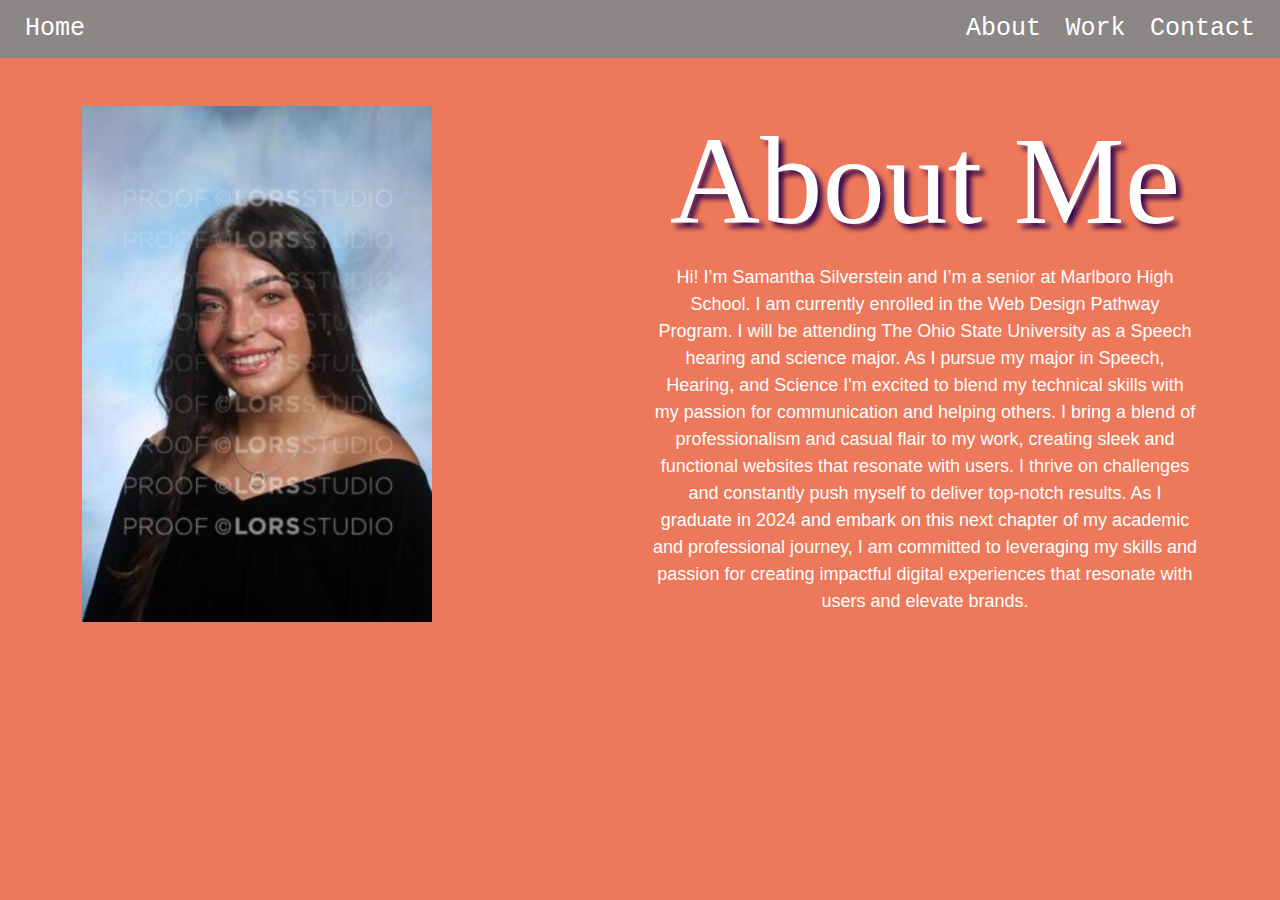
==== about.html @ ecaf8705 "almost" ====
<html lang="en">

<head>
    <meta charset="utf-8">
    <meta name="viewport" content="width=device-width, initial-scale=1">
    <title>Bootstrap demo</title>
    <link href="https://cdn.jsdelivr.net/npm/bootstrap@5.3.3/dist/css/bootstrap.min.css" rel="stylesheet"
        integrity="sha384-QWTKZyjpPEjISv5WaRU9OFeRpok6YctnYmDr5pNlyT2bRjXh0JMhjY6hW+ALEwIH" crossorigin="anonymous">
    <link rel="stylesheet" href="style.css">
</head>

<body class="body2">
    <div class="navbar">
        <div class="left-tab">
            <a href="index.html">Home</a>
        </div>
        <div class="right-tabs">
            <a href="about.html">About</a>
            <a href="work.html">Work</a>
            <a href="contact.html">Contact</a>
        </div>
    </div>
    
    <div class="container mt-5">
        <div class="row">
          <div class="col-md-6">
            <img src="portfolio images/sam.jpg" class="img-fluid" alt="Profile Photo" width="350px" height="350px">
          </div>
          <div class="col-md-6">
            <h2 class="titletext">About Me</h2>
            <p class="para">
                Hi! I’m Samantha Silverstein and I’m a senior at Marlboro High School. I am currently enrolled in the Web Design Pathway Program. I will be attending The Ohio State University as a Speech hearing and science major. As I pursue my major in Speech, Hearing, and Science I'm excited to blend my technical skills with my passion for communication and helping others. I bring a blend of professionalism and casual flair to my work, creating sleek and functional websites that resonate with users. I thrive on challenges and constantly push myself to deliver top-notch results. As I graduate in 2024 and embark on this next chapter of my academic and professional journey, I am committed to leveraging my skills and passion for creating impactful digital experiences that resonate with users and elevate brands.
            </p>
          </div>
        </div>
      </div>
    </body>
    </html>




   
    <script src="https://cdn.jsdelivr.net/npm/bootstrap@5.3.3/dist/js/bootstrap.bundle.min.js"
        integrity="sha384-YvpcrYf0tY3lHB60NNkmXc5s9fDVZLESaAA55NDzOxhy9GkcIdslK1eN7N6jIeHz"
        crossorigin="anonymous"></script>
</body>
<script src="script.js"></script>

</html>
---- style.css ----
body {
    margin: 0;
    font-family: Arial, sans-serif;
}
.body1 {
    background-image: url("portfolio\ images/sunset.jpg");
    background-repeat: no-repeat;
    background-size: cover;
}
.body2 {
    background-color: rgb(238, 120, 90);
  }
  .body3 {
    background-image: url("portfolio\ images/red.jpg");
    background-repeat: no-repeat;
    background-size: cover;
}
.navbar {
    background-color: #8b8787;
    overflow: hidden;
    display: flex;
    justify-content: space-between;
    align-items: center;
    padding: 10px 25px;
}
.left-tab a {
    color: white;
    text-decoration: none;
    font-size: 25px;
    font-family: 'Courier New', Courier, monospace;
}
.right-tabs a {
    color: white;
    text-decoration: none;
    margin-left: 20px;
    font-size: 25px;
    font-family: 'Courier New', Courier, monospace;
}
.right-tabs a:hover {
    background-color: #555;
}

.titletext {
    color: white;
    font-size:125px;
    font-family: inria serif;
    text-align: center;
    text-shadow: 5px 5px 5px rgb(57, 11, 80);
}
.titletextt {
    color: white;
    font-size:125px;
    font-family: inria serif;
    text-align: center;
    text-shadow: 5px 5px 5px rgb(57, 11, 80);
}


  .lines-container {
    width: 100%;
    height: 200px; /* Adjust the height as needed */
    position: relative;
  }
  .line {
    position: absolute;
    width: 30%;
    height: 5px;
    background-color: white;
    opacity: 5.5; /* Adjust opacity if needed */
    text-align: center;
    margin-left: 35%;
  }
  .para{
    font-size:18px;
    font-family: sans-serif;
    text-align: center;
    color: white;
  }
  .container-fluid {
    padding-top: 250px;
}
.years{
    text-align:center;
    font-size:35px;
    color: white;
    padding-top: 2%;
}
.title{
    font-size:75px;
    text-align: center;
    color: white;
    padding: 3%;
    font-family: inria serif;
}
.text-center{
    font-size: 65px;
    text-align: center; 
    color: white;
  }
  .text-right{
    text-align: center; 
    font-size: 25px;
    color: lightblue;
    margin: 10px;
    border:3px;
    border-style:solid; 
    border-color: white; 
    padding: 1em;
  }
  img.shadow-filter:hover {
      filter: drop-shadow(8px 8px 10px white);
  }
  .here{
    font-size:25px;
    color: white;
  }
  .arrow{
    font-size: 35px;
    color: white;
  }
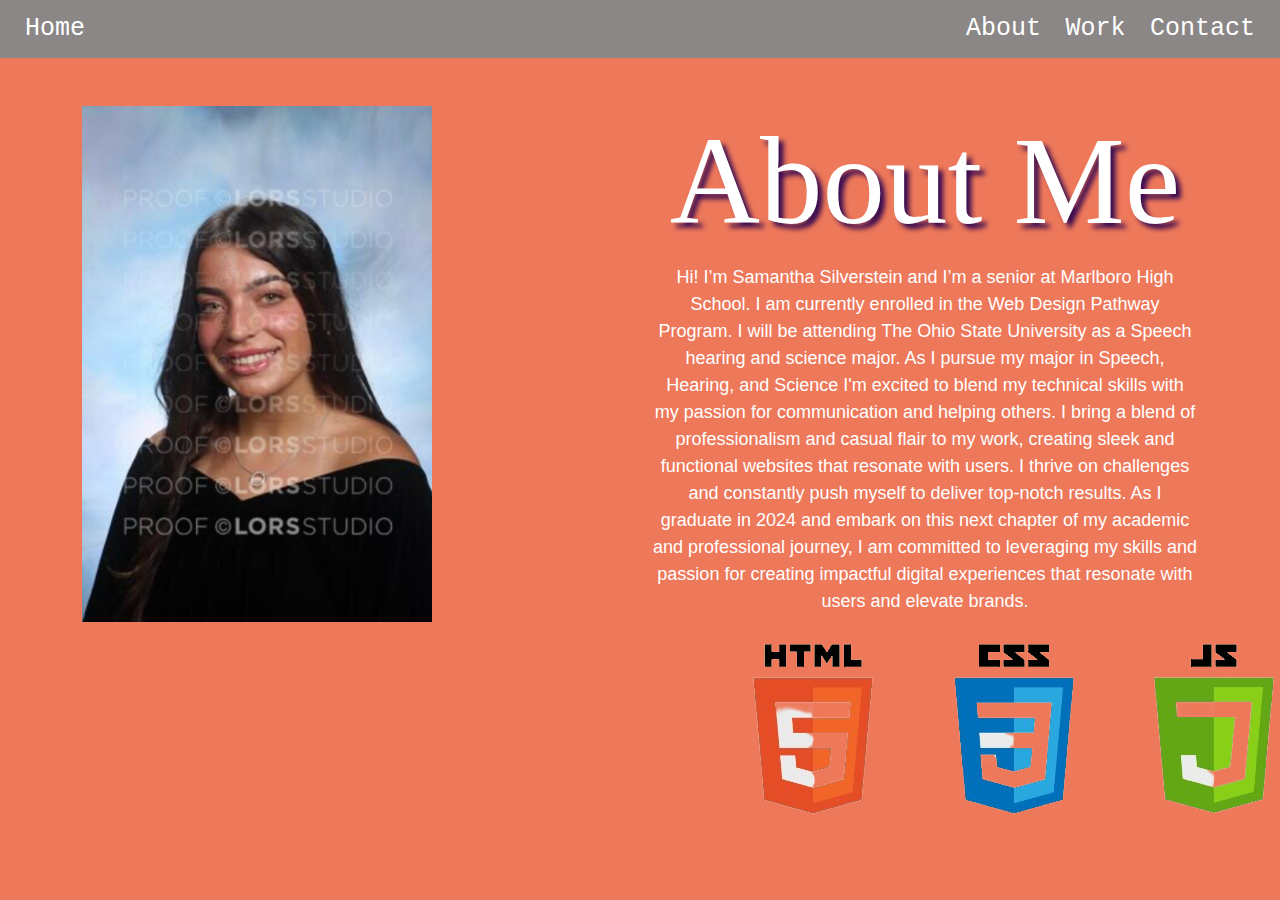
==== commit 462a6674: "work" ====
--- a/about.html
+++ b/about.html
@@ -31,9 +31,11 @@
             <p class="para">
                 Hi! I’m Samantha Silverstein and I’m a senior at Marlboro High School. I am currently enrolled in the Web Design Pathway Program. I will be attending The Ohio State University as a Speech hearing and science major. As I pursue my major in Speech, Hearing, and Science I'm excited to blend my technical skills with my passion for communication and helping others. I bring a blend of professionalism and casual flair to my work, creating sleek and functional websites that resonate with users. I thrive on challenges and constantly push myself to deliver top-notch results. As I graduate in 2024 and embark on this next chapter of my academic and professional journey, I am committed to leveraging my skills and passion for creating impactful digital experiences that resonate with users and elevate brands.
             </p>
+            <img src="portfolio images/js.png">
           </div>
         </div>
       </div>
+     
     </body>
     </html>
 
--- a/style.css
+++ b/style.css
@@ -1,3 +1,4 @@
+
 body {
     margin: 0;
     font-family: Arial, sans-serif;
@@ -9,11 +10,23 @@
 }
 .body2 {
     background-color: rgb(238, 120, 90);
-  }
-  .body3 {
-    background-image: url("portfolio\ images/red.jpg");
+}
+.body3 {
+  background-image: url("portfolio\ images/red.jpg");
     background-repeat: no-repeat;
     background-size: cover;
+}
+.body4{
+  background-color: rgb(238, 120, 90);
+}
+.body5{
+  background-color: rgb(238, 120, 90);;
+}
+.body6{
+  background-color: rgb(238, 120, 90);;
+}
+.body7{
+  background-color: rgb(238, 120, 90);;
 }
 .navbar {
     background-color: #8b8787;
@@ -96,6 +109,7 @@
     font-size: 65px;
     text-align: center; 
     color: white;
+    font-family:'Gill Sans', 'Gill Sans MT', Calibri, 'Trebuchet MS', sans-serif
   }
   .text-right{
     text-align: center; 
@@ -114,7 +128,307 @@
     font-size:25px;
     color: white;
   }
-  .arrow{
-    font-size: 35px;
-    color: white;
-  }
+  .back{
+    font-size: 25px;
+    color: white;
+    text-align: center;
+    padding-top: 10%;
+  }
+  #about {
+    background-image: linear-gradient(
+      rgb(2, 0, 36, 1),
+      rgba(9, 9, 121, 1),
+      rgb(0, 212, 255, 1)
+    );
+  }
+  .bg-grey {
+    background-color: #292929;
+  }
+  .spacer {
+    padding-top: 55px;
+  }
+  .square-flip {
+    -webkit-perspective: 1000;
+    -moz-perspective: 1000;
+    -ms-perspective: 1000;
+    perspective: 1000;
+  
+    -webkit-transform: perspective(1000px);
+    -moz-transform: perspective(1000px);
+    -ms-transform: perspective(1000px);
+    transform: perspective(1000px);
+  
+    -webkit-transform-style: preserve-3d;
+    -moz-transform-style: preserve-3d;
+    -ms-transform-style: preserve-3d;
+    transform-style: preserve-3d;
+  
+    /*border:1px solid #efefef;*/
+  
+    position: relative;
+    float: left;
+    margin: 20px;
+  }
+  .square-flip {
+    width: 400px;
+    height: 400px;
+  }
+  .square,
+  .square2 {
+    width: 100%;
+    height: 100%;
+  }
+  .square {
+    background-size: cover;
+    background-position: center center;
+  
+    -ms-transition: transform 0.6s cubic-bezier(0.5, 0.3, 0.3, 1);
+    transition: transform 0.6s cubic-bezier(0.5, 0.3, 0.3, 1);
+    -webkit-transition: transform 0.6s cubic-bezier(0.5, 0.3, 0.3, 1);
+    overflow: hidden;
+  
+    position: absolute;
+    top: 0;
+  
+    -webkit-backface-visibility: hidden;
+    backface-visibility: hidden;
+  }
+  .square-flip .square {
+    -webkit-transform: rotateY(0deg);
+    -moz-transform: rotateY(0deg);
+    -o-transform: rotateY(0deg);
+    -ms-transform: rotateY(0deg);
+    transform: rotateY(0deg);
+    transform-style: preserve-3d;
+    z-index: 1;
+  }
+  .square-flip:hover .square {
+    -webkit-transform: rotateY(-180deg);
+    -moz-transform: rotateY(-180deg);
+    -o-transform: rotateY(-180deg);
+    -ms-transform: rotateY(-180deg);
+    transform: rotateY(-180deg);
+    transform-style: preserve-3d;
+  }
+  
+  .square2 {
+    background-size: cover;
+    background-position: center center;
+  
+    -ms-transition: transform 0.6s cubic-bezier(0.5, 0.3, 0.3, 1);
+    transition: transform 0.6s cubic-bezier(0.5, 0.3, 0.3, 1);
+    -webkit-transition: transform 0.6s cubic-bezier(0.5, 0.3, 0.3, 1);
+    overflow: hidden;
+  
+    position: absolute;
+    top: 0;
+  
+    -webkit-backface-visibility: hidden;
+    backface-visibility: hidden;
+  }
+  .square-flip .square2 {
+    -webkit-transform: rotateY(180deg);
+    -moz-transform: rotateY(180deg);
+    -o-transform: rotateY(180deg);
+    -ms-transform: rotateY(180deg);
+    transform: rotateY(180deg);
+    transform-style: preserve-3d;
+    z-index: 1;
+  }
+  .square-flip:hover .square2 {
+    -webkit-transform: rotateY(0deg);
+    -moz-transform: rotateY(0deg);
+    -o-transform: rotateY(0deg);
+    -ms-transform: rotateY(0deg);
+    transform: rotateY(0deg);
+    transform-style: preserve-3d;
+  }
+  
+  /*Square content*/
+  .square-container {
+    padding: 40px;
+    text-align: center;
+    position: relative;
+    top: 50%;
+  
+    -ms-transition: transform 0.6s cubic-bezier(0.5, 0.3, 0.3, 1);
+    transition: transform 0.6s cubic-bezier(0.5, 0.3, 0.3, 1);
+    -webkit-transition: transform 0.6s cubic-bezier(0.5, 0.3, 0.3, 1);
+  
+    -webkit-transform: translateY(-50%) translateX(0px) scale(1);
+    -ms-transform: translateY(-50%) translateX(0px) scale(1);
+    transform: translateY(-50%) translateX(0px) scale(1);
+    transform-style: preserve-3d;
+    z-index: 2;
+  }
+  .square-flip:hover .square-container {
+    -webkit-transform: translateY(-50%) translateX(-650px) scale(0.88);
+    -ms-transform: translateY(-50%) translateX(-650px) scale(0.88);
+    transform: translateY(-50%) translateX(-650px) scale(0.88);
+    transform-style: preserve-3d;
+  }
+  
+  .square-container2 {
+    padding: 40px;
+    text-align: center;
+    position: relative;
+    top: 50%;
+  
+    -ms-transition: transform 0.6s cubic-bezier(0.5, 0.3, 0.3, 1);
+    transition: transform 0.6s cubic-bezier(0.5, 0.3, 0.3, 1);
+    -webkit-transition: transform 0.6s cubic-bezier(0.5, 0.3, 0.3, 1);
+  
+    -webkit-transform: translateY(-50%) translateX(650px) translateZ(60px)
+      scale(0.88);
+    -ms-transform: translateY(-50%) translateX(650px) translateZ(60px) scale(0.88);
+    transform: translateY(-50%) translateX(650px) translateZ(60px) scale(0.88);
+  
+    transform-style: preserve-3d;
+    z-index: 2;
+  }
+  .square-flip:hover .square-container2 {
+    -webkit-transform: translateY(-50%) translateX(0px) translateZ(0px) scale(1);
+    -ms-transform: translateY(-50%) translateX(0px) translateZ(0px) scale(1);
+    transform: translateY(-50%) translateX(0px) translateZ(0px) scale(1);
+    transform-style: preserve-3d;
+  }
+  
+  /*Style text*/
+  .square-flip h2 {
+    color: white;
+    font-family: "Coda", cursive;
+    font-weight: 700;
+    font-size: 22px;
+  }
+  .square-flip h3 {
+    color: white;
+    font-family: "Coda", cursive;
+    font-weight: 500;
+    font-size: 16px;
+    line-height: 26px;
+  }
+  /*Elements*/
+  .flip-overlay {
+    display: block;
+    background: rgba(0, 0, 0, 0.5);
+    width: 100%;
+    height: 100%;
+    position: absolute;
+    top: 0;
+  }
+  .align-center {
+    margin: 0 auto;
+  }
+  .kallyas-button {
+    display: block;
+    width: 160px;
+    padding: 18px 30px;
+    font-family: "Coda", cursive;
+    font-weight: 200;
+    color: #fff;
+    background: #ff2024;
+    margin: 0 auto;
+    border-radius: 2px;
+    text-decoration: none;
+    font-size:25px;
+  
+    /* Permalink - use to edit and share this gradient: http://colorzilla.com/gradient-editor/#ffa067+0,ff2959+49,ff2024+100 */
+    background: #ffa067; /* Old browsers */
+    background: -moz-linear-gradient(
+      -45deg,
+      #ffa067 0%,
+      #ff2959 49%,
+      #ff2024 100%
+    ); /* FF3.6-15 */
+    background: -webkit-linear-gradient(
+      -45deg,
+      #ffa067 0%,
+      #ff2959 49%,
+      #ff2024 100%
+    ); /* Chrome10-25,Safari5.1-6 */
+    background: linear-gradient(
+      135deg,
+      #ffa067 0%,
+      #ff2959 49%,
+      #ff2024 100%
+    ); /* W3C, IE10+, FF16+, Chrome26+, Opera12+, Safari7+ */
+    filter: progid:DXImageTransform.Microsoft.gradient( startColorstr='#ffa067', endColorstr='#ff2024',GradientType=1 ); /* IE6-9 fallback on horizontal gradient */
+  }
+  
+  /*ADD SHADOWS OPTIONAL*/
+  .square-flip .square .boxshadow,
+  .square-flip .square .textshadow,
+  .square-flip .square2 .boxshadow,
+  .square-flip .square2 .textshadow {
+    -ms-transition: 0.6s;
+    transition: 0.6s;
+    -webkit-transition: 0.6s;
+  }
+  
+  .square-flip .square .boxshadow {
+    -webkit-box-shadow: 24px 42px 58px -8px rgba(0, 0, 0, 0.3);
+    -moz-box-shadow: 24px 42px 58px -8px rgba(0, 0, 0, 0.3);
+    box-shadow: 24px 42px 58px -8px rgba(0, 0, 0, 0.3);
+  }
+  .square-flip .square .textshadow {
+    -webkit-text-shadow: 24px 42px 58px -8px rgba(0, 0, 0, 0.3);
+    -moz-text-shadow: 24px 42px 58px -8px rgba(0, 0, 0, 0.3);
+    text-shadow: 24px 42px 58px -8px rgba(0, 0, 0, 0.3);
+  }
+  .square-flip:hover .square .boxshadow,
+  .square-flip:hover .square .textshadow {
+    -webkit-box-shadow: 240px 42px 58px -8px rgba(0, 0, 0, 0);
+    -moz-box-shadow: 240px 42px 58px -8px rgba(0, 0, 0, 0);
+    box-shadow: 240px 42px 58px -8px rgba(0, 0, 0, 0);
+  }
+  
+  .square-flip .square2 .boxshadow {
+    -webkit-box-shadow: 240px 42px 58px -8px rgba(0, 0, 0, 0);
+    -moz-box-shadow: 240px 42px 58px -8px rgba(0, 0, 0, 0);
+    box-shadow: 240px 42px 58px -8px rgba(0, 0, 0, 0);
+  }
+  .square-flip .square2 .textshadow {
+    -webkit-text-shadow: 240px 42px 58px -8px rgba(0, 0, 0, 0);
+    -moz-text-shadow: 240px 42px 58px -8px rgba(0, 0, 0, 0);
+    text-shadow: 240px 42px 58px -8px rgba(0, 0, 0, 0);
+  }
+  .square-flip:hover .square2 .boxshadow,
+  .square-flip:hover .square2 .textshadow {
+    -webkit-box-shadow: 24px 42px 58px -8px rgba(0, 0, 0, 0.3);
+    -moz-box-shadow: 24px 42px 58px -8px rgba(0, 0, 0, 0.3);
+    box-shadow: 24px 42px 58px -8px rgba(0, 0, 0, 0.3);
+  }
+  
+  /*You can delete this style*/
+  .centerflipcards {
+    display: block;
+    width: 1330px;
+    height: 440px;
+    text-align: center;
+    margin: 0 auto;
+    margin-top: 25px;
+  }
+  .clearfix {
+    clear: both;
+  }
+  .centerflipcards p {
+    font-family: "Coda", cursive;
+    font-size: 13px;
+    margin-top: 10px;
+    font-weight: 700;
+  }
+  
+  #options {
+    background-image: url("portfolio\ images/red.jpg");
+  }
+  html,
+  body {
+    overflow-x: hidden;
+  }
+  
+
+  
+  .padding-toptext {
+    padding-top: 45px;
+  }
+  
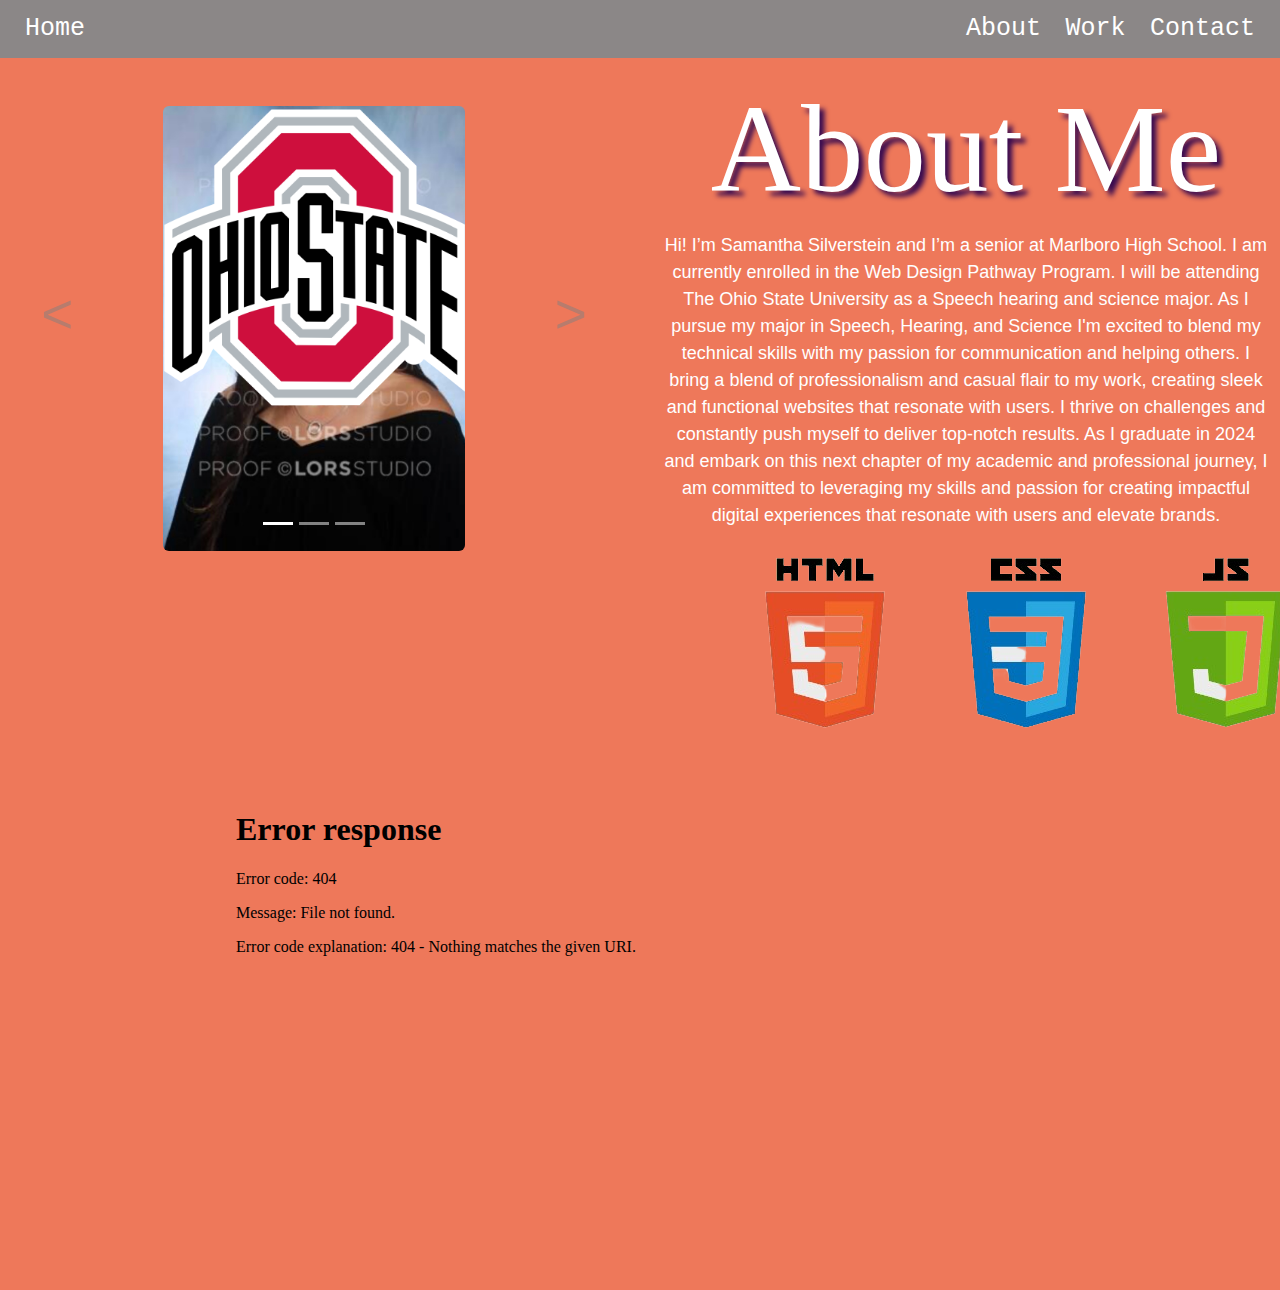
==== commit b7cf8891: "carousel" ====
--- a/about.html
+++ b/about.html
@@ -1,51 +1,111 @@
 <html lang="en">
 
 <head>
-    <meta charset="utf-8">
-    <meta name="viewport" content="width=device-width, initial-scale=1">
-    <title>Bootstrap demo</title>
-    <link href="https://cdn.jsdelivr.net/npm/bootstrap@5.3.3/dist/css/bootstrap.min.css" rel="stylesheet"
-        integrity="sha384-QWTKZyjpPEjISv5WaRU9OFeRpok6YctnYmDr5pNlyT2bRjXh0JMhjY6hW+ALEwIH" crossorigin="anonymous">
-    <link rel="stylesheet" href="style.css">
+  <meta charset="utf-8">
+  <meta name="viewport" content="width=device-width, initial-scale=1">
+  <title>Bootstrap demo</title>
+  <link href="https://cdn.jsdelivr.net/npm/bootstrap@5.3.3/dist/css/bootstrap.min.css" rel="stylesheet"
+    integrity="sha384-QWTKZyjpPEjISv5WaRU9OFeRpok6YctnYmDr5pNlyT2bRjXh0JMhjY6hW+ALEwIH" crossorigin="anonymous">
+  <link rel="stylesheet" href="style.css">
 </head>
 
 <body class="body2">
-    <div class="navbar">
-        <div class="left-tab">
-            <a href="index.html">Home</a>
+  <div class="navbar">
+    <div class="left-tab">
+      <a href="index.html">Home</a>
+    </div>
+    <div class="right-tabs">
+      <a href="about.html">About</a>
+      <a href="work.html">Work</a>
+      <a href="contact.html">Contact</a>
+    </div>
+  </div>
+
+  <div class="row">
+    <div class="col-md-6">
+      <div class="container">
+        <div id="carouselExampleIndicators" class="carousel slide" data-bs-ride="true">
+          <div class="carousel-indicators">
+            <button type="button" data-bs-target="#carouselExampleIndicators" data-bs-slide-to="0" class="active"
+              aria-current="true" aria-label="Slide 1"></button>
+            <button type="button" data-bs-target="#carouselExampleIndicators" data-bs-slide-to="1"
+              aria-label="Slide 2"></button>
+            <button type="button" data-bs-target="#carouselExampleIndicators" data-bs-slide-to="2"
+              aria-label="Slide 3"></button>
+          </div>
+          <div class="carousel-inner">
+            <div class="carousel-item active pt-5">
+              <img src="portfolio images/sam.jpg" class="rounded d-block mx-auto w-50">
+            </div>
+            <div class="carousel-item pt-5 active">
+                <img src="portfolio images/ohio state.webp" class="rounded d-block mx-auto w-50">
+            </div>
+            <div class="carousel-item">
+              <a href="https://www.youtube.com/watch?v=0EBrGt4rysA">
+                <img src="images/newabbieliz.png" class="rounded d-block mx-auto w-50">
+              </a>
+              <p class="text-center episode pb-3">Episode 1</p>
+            </div>
+          </div>
+          <button class="carousel-control-prev" type="button" data-bs-target="#carouselExampleIndicators"
+            data-bs-slide="prev">
+            <span class="carousel-control-prev-icon" aria-hidden="true"></span>
+            <span class="visually-hidden">Previous</span>
+          </button>
+          <button class="carousel-control-next" type="button" data-bs-target="#carouselExampleIndicators"
+            data-bs-slide="next">
+            <span class="carousel-control-next-icon" aria-hidden="true"></span>
+            <span class="visually-hidden">Next</span>
+          </button>
         </div>
-        <div class="right-tabs">
-            <a href="about.html">About</a>
-            <a href="work.html">Work</a>
-            <a href="contact.html">Contact</a>
         </div>
-    </div>
+        </div>
+  
+        <!--Carousel-->
     
-    <div class="container mt-5">
-        <div class="row">
           <div class="col-md-6">
-            <img src="portfolio images/sam.jpg" class="img-fluid" alt="Profile Photo" width="350px" height="350px">
-          </div>
-          <div class="col-md-6">
-            <h2 class="titletext">About Me</h2>
-            <p class="para">
-                Hi! I’m Samantha Silverstein and I’m a senior at Marlboro High School. I am currently enrolled in the Web Design Pathway Program. I will be attending The Ohio State University as a Speech hearing and science major. As I pursue my major in Speech, Hearing, and Science I'm excited to blend my technical skills with my passion for communication and helping others. I bring a blend of professionalism and casual flair to my work, creating sleek and functional websites that resonate with users. I thrive on challenges and constantly push myself to deliver top-notch results. As I graduate in 2024 and embark on this next chapter of my academic and professional journey, I am committed to leveraging my skills and passion for creating impactful digital experiences that resonate with users and elevate brands.
-            </p>
-            <img src="portfolio images/js.png">
+            <div class="container">
+              <h2 class="titletext pt-3">About Me</h2>
+              <p class="para">
+                Hi! I’m Samantha Silverstein and I’m a senior at Marlboro High School. I am currently enrolled in the
+                Web Design Pathway Program. I will be attending The Ohio State University as a Speech hearing and
+                science major. As I pursue my major in Speech, Hearing, and Science I'm excited to blend my technical
+                skills with my passion for communication and helping others. I bring a blend of professionalism and
+                casual flair to my work, creating sleek and functional websites that resonate with users. I thrive on
+                challenges and constantly push myself to deliver top-notch results. As I graduate in 2024 and embark on
+                this next chapter of my academic and professional journey, I am committed to leveraging my skills and
+                passion for creating impactful digital experiences that resonate with users and elevate brands.
+              </p>
+              <img src="portfolio images/js.png">
+            </div>
           </div>
         </div>
       </div>
-     
-    </body>
-    </html>
+    </div>
+    <div class="row homebutton">
+
+      <div class="text-center pt-5 text-white my-auto row">
+        <div class="col-lg-12">
+          <iframe src="/Resume.pdf" width="800" height="500">
+          </iframe>
+        </div>
+      </div>
 
 
 
 
-   
-    <script src="https://cdn.jsdelivr.net/npm/bootstrap@5.3.3/dist/js/bootstrap.bundle.min.js"
-        integrity="sha384-YvpcrYf0tY3lHB60NNkmXc5s9fDVZLESaAA55NDzOxhy9GkcIdslK1eN7N6jIeHz"
-        crossorigin="anonymous"></script>
+
+
+</body>
+
+</html>
+
+
+
+
+
+<script src="https://cdn.jsdelivr.net/npm/bootstrap@5.3.3/dist/js/bootstrap.bundle.min.js"
+  integrity="sha384-YvpcrYf0tY3lHB60NNkmXc5s9fDVZLESaAA55NDzOxhy9GkcIdslK1eN7N6jIeHz" crossorigin="anonymous"></script>
 </body>
 <script src="script.js"></script>
 
--- a/style.css
+++ b/style.css
@@ -431,4 +431,52 @@
   .padding-toptext {
     padding-top: 45px;
   }
-  
+.form-group {
+    margin-bottom: 15px;
+}
+.form-group label {
+    display: block;
+    margin-bottom: 5px;
+}
+.form-group input,
+.form-group textarea {
+    width: 100%;
+    padding: 8px;
+    border: 1px solid #ccc;
+    border-radius: 3px;
+}
+.form-group textarea {
+    height: 100px;
+}
+.form-group button {
+    padding: 8px 12px;
+    border: none;
+    border-radius: 3px;
+    background-color: rgb(133, 133, 133)
+    color: #fff;
+    cursor: pointer;
+}
+.form-group button:hover {
+    background-color: rgb(57, 11, 80);
+    color: white
+}
+.carousel-control-prev-icon,
+.carousel-control-next-icon {
+    height: 100px;
+    width: 100px;
+    background-size: 100%, 100%;
+    background-image: none;
+    padding: 20%;
+}
+
+.carousel-control-next-icon:after {
+    content: '>';
+    font-size: 55px;
+    color: gray;
+}
+
+.carousel-control-prev-icon:after {
+    content: '<';
+    font-size: 55px;
+    color: gray
+}
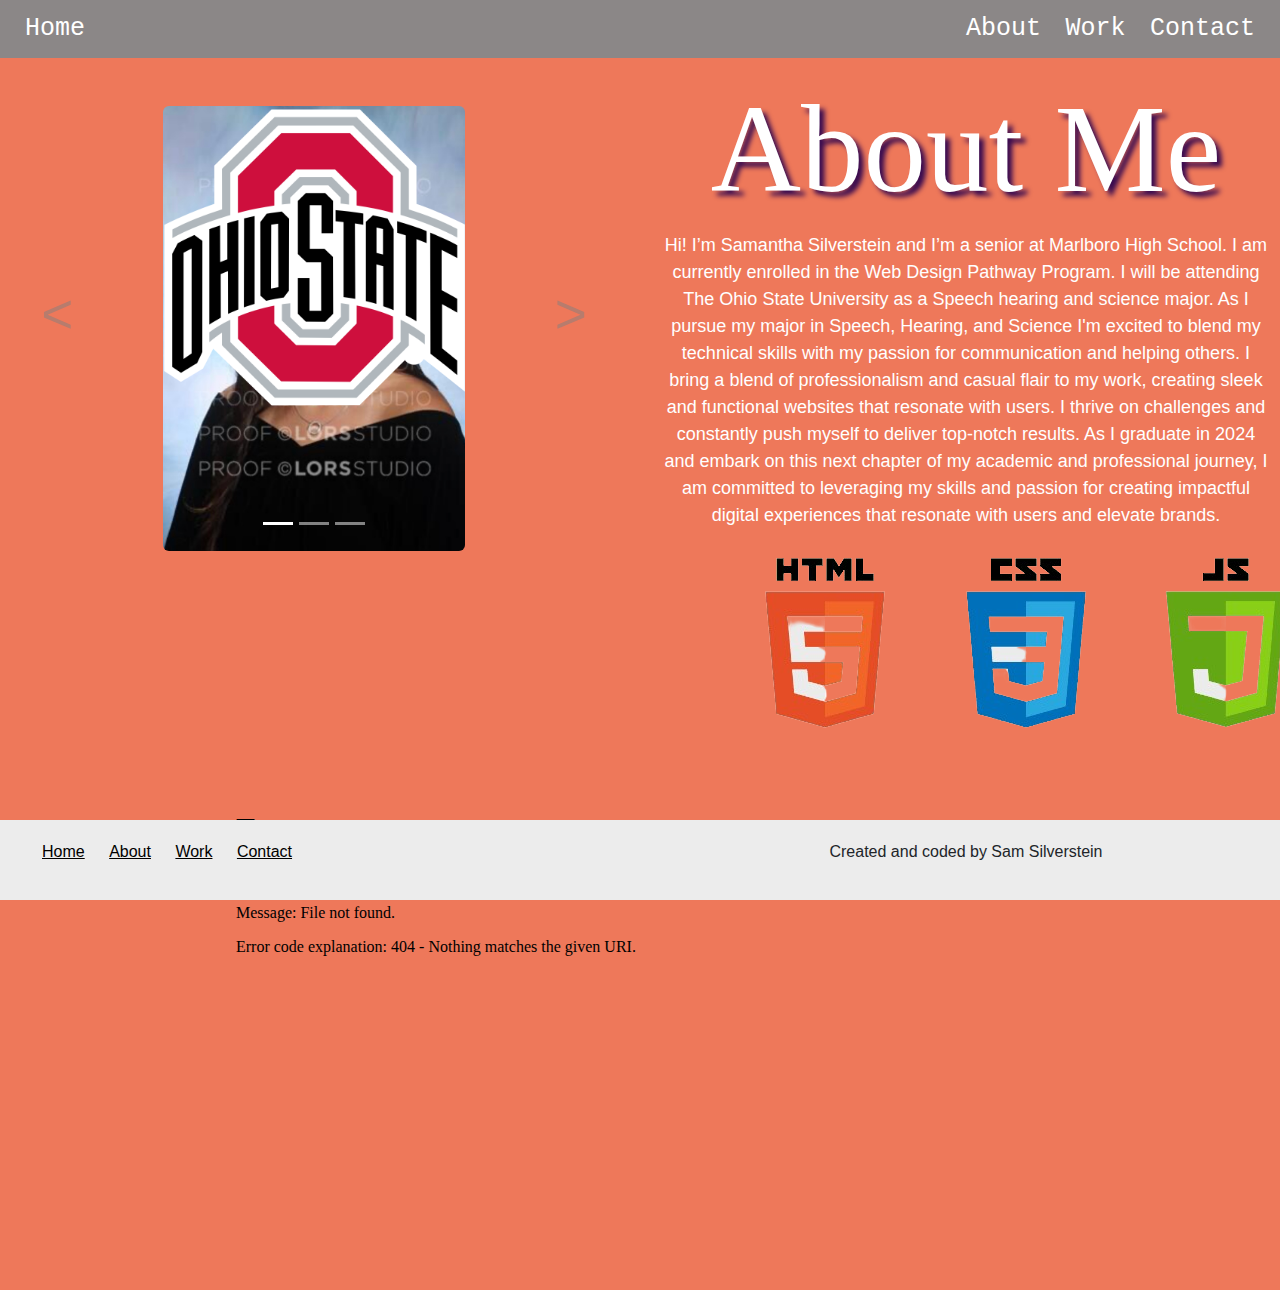
==== commit f2c34b53: "footer" ====
--- a/about.html
+++ b/about.html
@@ -40,11 +40,11 @@
             <div class="carousel-item pt-5 active">
                 <img src="portfolio images/ohio state.webp" class="rounded d-block mx-auto w-50">
             </div>
-            <div class="carousel-item">
+            
+            <div class="carousel-item pt-5">
               <a href="https://www.youtube.com/watch?v=0EBrGt4rysA">
-                <img src="images/newabbieliz.png" class="rounded d-block mx-auto w-50">
+                <img src="portfolio images/IMG_3143.jpg" class="rounded d-block mx-auto w-50">
               </a>
-              <p class="text-center episode pb-3">Episode 1</p>
             </div>
           </div>
           <button class="carousel-control-prev" type="button" data-bs-target="#carouselExampleIndicators"
@@ -57,6 +57,7 @@
             <span class="carousel-control-next-icon" aria-hidden="true"></span>
             <span class="visually-hidden">Next</span>
           </button>
+          
         </div>
         </div>
         </div>
@@ -90,6 +91,25 @@
           </iframe>
         </div>
       </div>
+      </div>
+      
+      
+      <footer class="footer">
+          <div class="row justify-content-center">
+            <div class="col-md-6">
+              <ul>
+                <li><a href="index.html">Home</a></li>
+                <li><a href="about.html">About</a></li>
+                <li><a href="work.html">Work</a></li>
+                <li><a href="contact.html">Contact</a></li>
+                   
+            </div>
+            <div class="col-md-6">
+              <p class="credit">Created and coded by Sam Silverstein</p>
+            </div>
+          </div>
+        </div>
+      </footer>
 
 
 
--- a/style.css
+++ b/style.css
@@ -480,3 +480,32 @@
     font-size: 55px;
     color: gray
 }
+.footer {
+  background-color: #ECECEC;
+  padding: 20px 0;
+  bottom: 0;
+  width: 100%;
+  position: absolute;
+
+}
+
+.footer ul a {
+  list-style: none;
+  padding: 0;
+  text-align: center;
+  color:black;
+  font-family: "Poppins", sans-serif;
+}
+
+.footer ul li {
+  display: inline-block;
+  margin: 0 10px;
+  bottom: 10px;
+}
+
+.footer .credit {
+  text-align: center;
+  bottom: 10px;
+  right: 10px;
+  font-family: "Poppins", sans-serif;
+}
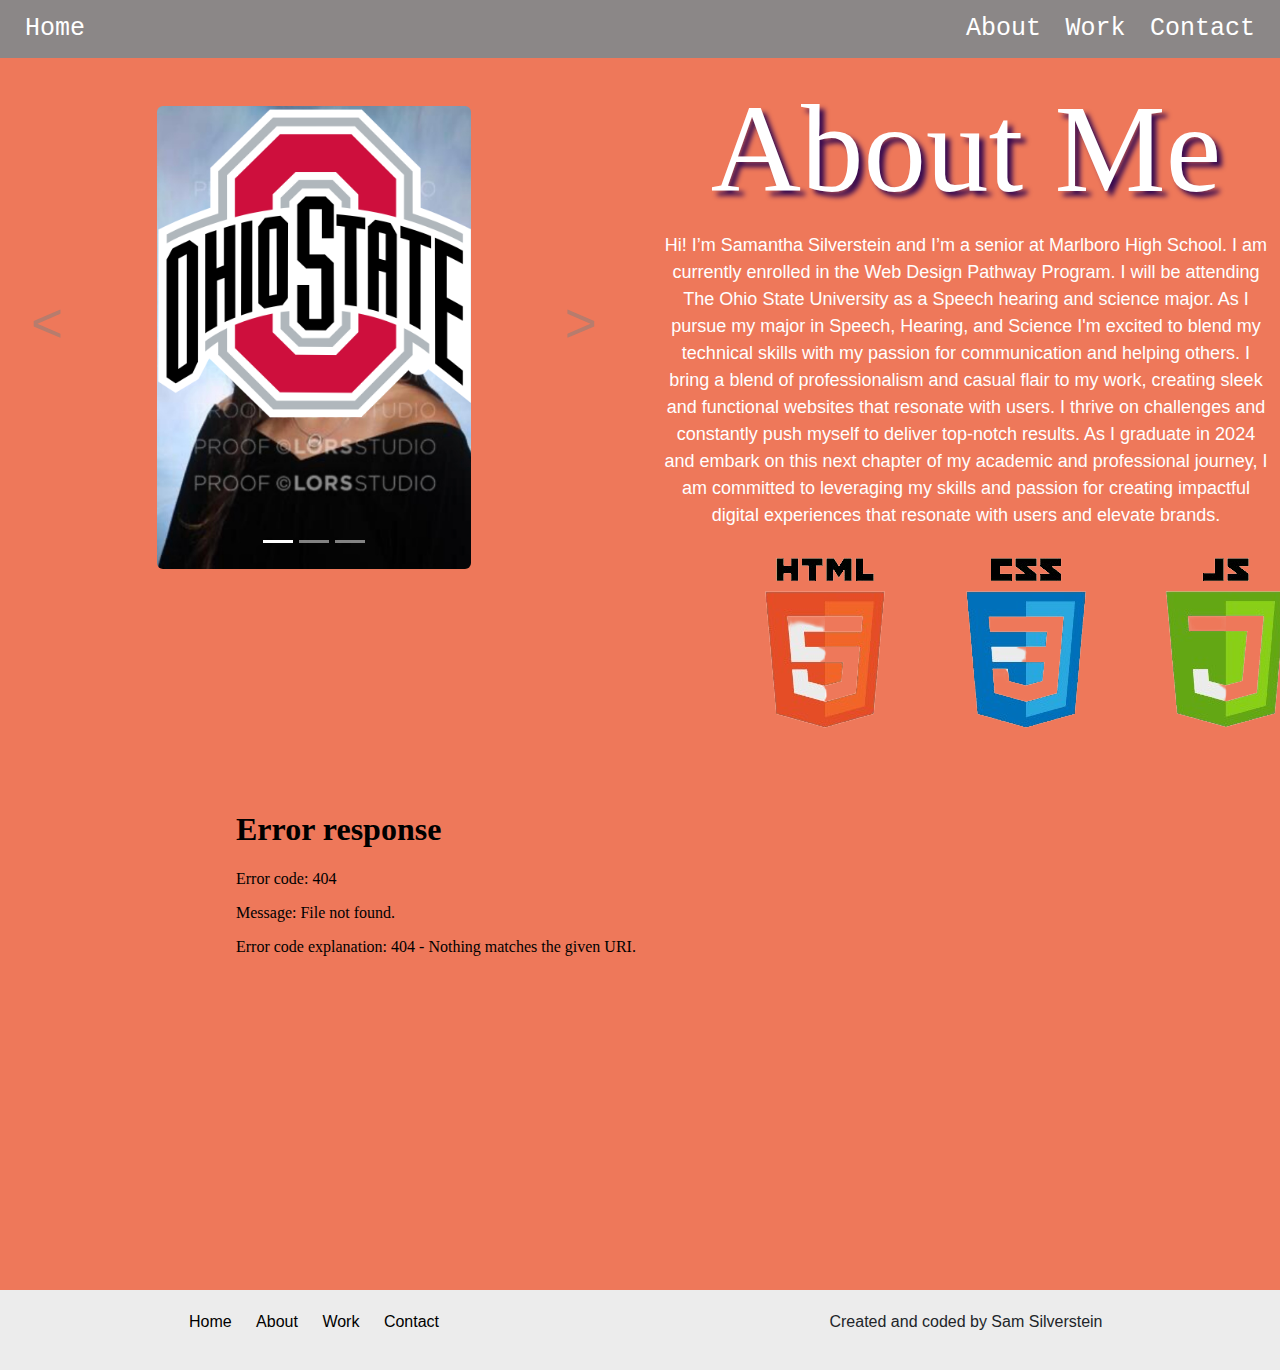
==== commit d953fc3a: "final" ====
--- a/about.html
+++ b/about.html
@@ -20,10 +20,10 @@
       <a href="contact.html">Contact</a>
     </div>
   </div>
-
+  
   <div class="row">
     <div class="col-md-6">
-      <div class="container">
+      
         <div id="carouselExampleIndicators" class="carousel slide" data-bs-ride="true">
           <div class="carousel-indicators">
             <button type="button" data-bs-target="#carouselExampleIndicators" data-bs-slide-to="0" class="active"
@@ -60,7 +60,7 @@
           
         </div>
         </div>
-        </div>
+       
   
         <!--Carousel-->
     
@@ -81,8 +81,7 @@
             </div>
           </div>
         </div>
-      </div>
-    </div>
+
     <div class="row homebutton">
 
       <div class="text-center pt-5 text-white my-auto row">
@@ -92,8 +91,9 @@
         </div>
       </div>
       </div>
+
       
-      
+    </div>
       <footer class="footer">
           <div class="row justify-content-center">
             <div class="col-md-6">
@@ -102,13 +102,13 @@
                 <li><a href="about.html">About</a></li>
                 <li><a href="work.html">Work</a></li>
                 <li><a href="contact.html">Contact</a></li>
-                   
+                 </ul>  
             </div>
             <div class="col-md-6">
               <p class="credit">Created and coded by Sam Silverstein</p>
             </div>
           </div>
-        </div>
+
       </footer>
 
 
--- a/style.css
+++ b/style.css
@@ -483,29 +483,29 @@
 .footer {
   background-color: #ECECEC;
   padding: 20px 0;
-  bottom: 0;
   width: 100%;
-  position: absolute;
-
-}
-
-.footer ul a {
-  list-style: none;
+  position: relative;
+  margin-top: auto; /* This pushes the footer to the bottom of the page */
+}
+
+.footer ul {
   padding: 0;
   text-align: center;
-  color:black;
-  font-family: "Poppins", sans-serif;
 }
 
 .footer ul li {
   display: inline-block;
   margin: 0 10px;
-  bottom: 10px;
+}
+
+.footer ul a {
+  color: black;
+  font-family: "Poppins", sans-serif;
+  text-decoration: none;
 }
 
 .footer .credit {
   text-align: center;
-  bottom: 10px;
-  right: 10px;
   font-family: "Poppins", sans-serif;
 }
+Updated HTML: